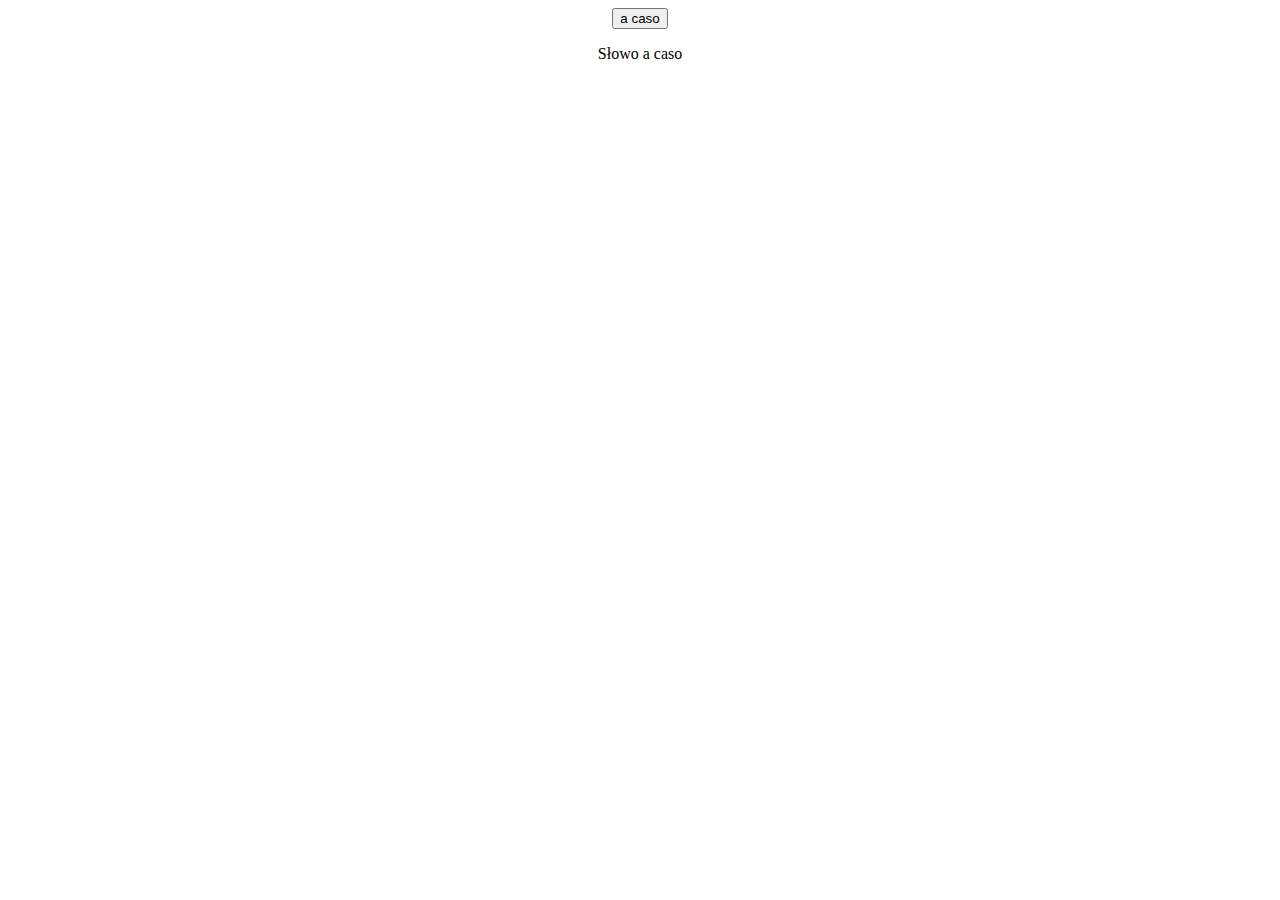
==== acaso.html @ b16a084d "new acaso.html file with plain script" ====
<!DOCTYPE html>
<html lang="pl">
<head>
  <meta charset="UTF-8">
  <meta name="viewport" content="width=device-width, initial-scale=1.0">
  <meta http-equiv="X-UA-Compatible" content="ie=edge">
  <title>a caso</title>
</head>
<body>
  <div id="acaso">
    <button id="acaso__btn">a caso</button>
    <button id="acaso__btn--reset" style="display: none;">kasuj</button>
    <p id="acaso__adress">Słowo a caso</p>
  </div>
<script src="acaso.js"></script>
</body>
</html>
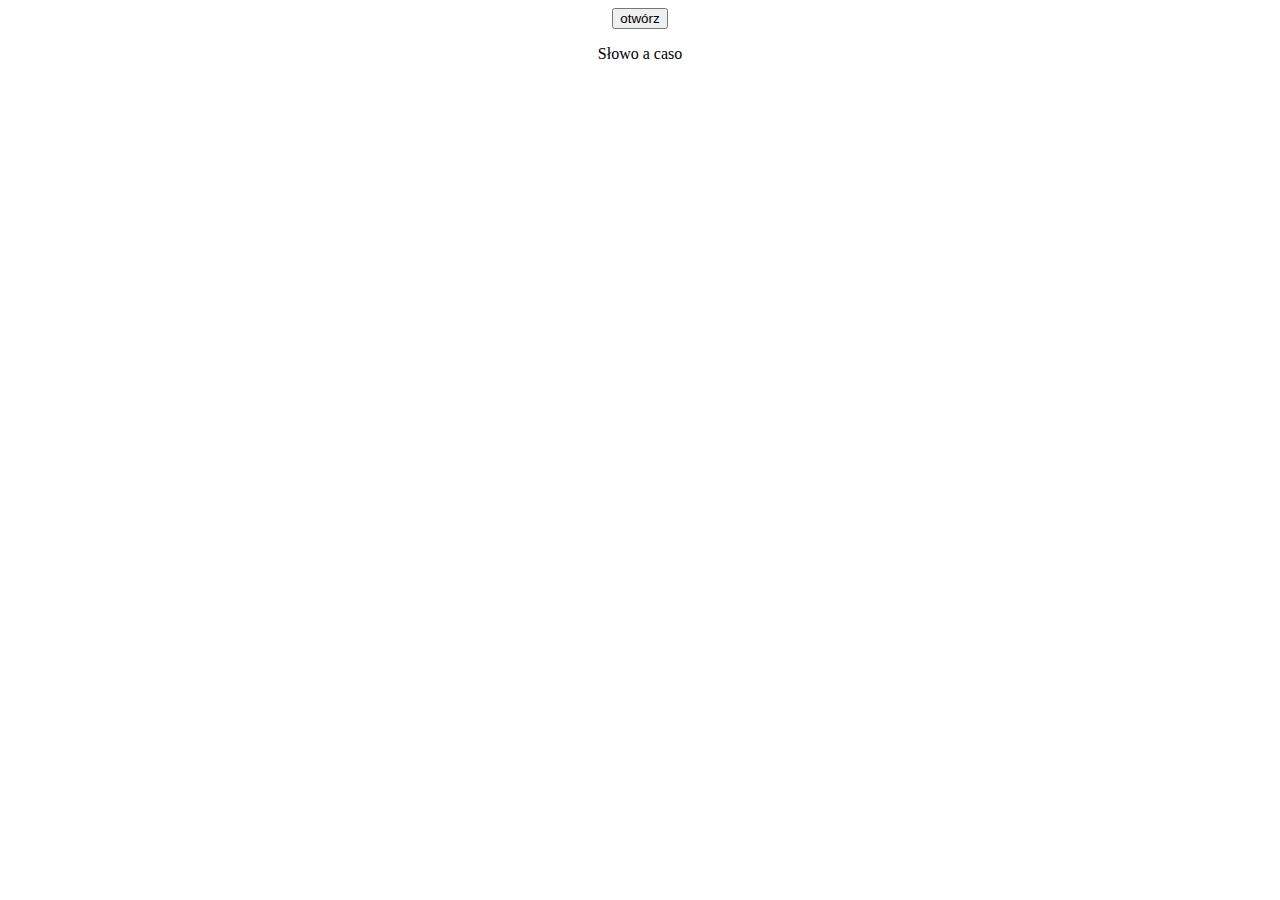
==== commit cefebcb2: "script added to .html file - prepare to deploy in fast.io service as static webpage" ====
--- a/acaso.html
+++ b/acaso.html
@@ -1,17 +1,59 @@
 <!DOCTYPE html>
 <html lang="pl">
-<head>
-  <meta charset="UTF-8">
-  <meta name="viewport" content="width=device-width, initial-scale=1.0">
-  <meta http-equiv="X-UA-Compatible" content="ie=edge">
-  <title>a caso</title>
-</head>
-<body>
-  <div id="acaso">
-    <button id="acaso__btn">a caso</button>
-    <button id="acaso__btn--reset" style="display: none;">kasuj</button>
-    <p id="acaso__adress">Słowo a caso</p>
-  </div>
-<script src="acaso.js"></script>
-</body>
+  <head>
+    <meta charset="UTF-8">
+    <meta name="viewport" content="width=device-width, initial-scale=1.0">
+    <meta http-equiv="X-UA-Compatible" content="ie=edge">
+    <title>a caso</title>
+  </head>
+  <body>
+    <div id="acaso">
+      <button id="acaso__btn">otwórz</button>
+      <button id="acaso__btn--reset" style="display: none;">zamknij</button>
+      <p id="acaso__adress">Słowo a caso</p>
+    </div>
+    <script>
+      const acasoDiv = document.getElementById('acaso');
+      acasoDiv.style.textAlign = 'center';
+      const acasoBtn = document.getElementById('acaso__btn');
+      const acasoBtnReset = document.getElementById('acaso__btn--reset');
+      const acasoAdress = document.getElementById('acaso__adress');
+      const ewangelie = [0, 'Mt', 'Mk', 'Łk', 'J'];
+      const rozdzMt = 28;
+      const rozdzMk = 16;
+      const rozdzLk = 24
+      const rozdzJ = 21;
+      const rozdzialy = [0, rozdzMt, rozdzMk, rozdzLk, rozdzJ];
+      const wersMt = [0,25,23,17,25,48,34,29,34,38,42,30,50,58,36,39,28,27,35,30,34,46,46,39,51,46,75,66,20];
+      const wersMk = [0,45,28,35,41,43,56,37,38,50,52,33,44,37,72,47,20];
+      const wersLk = [0,80,52,38,44,39,49,50,56,62,42,54,59,35,35,32,31,37,43,48,47,38,71,56,53];
+      const wersJ = [0,51,25,36,54,47,71,53,59,41,42,57,50,38,31,27,33,26,40,42,31,25];
+      const wersety = [0, wersMt, wersMk, wersLk, wersJ];
+      let wynik = [];
+        
+      const losuj = () => {
+        if (wynik.length === 3) return;
+
+        const losowaEwangelia = Math.floor(Math.random() * 4 + 1);
+        const losowyRozdzial = Math.floor(Math.random() * rozdzialy[losowaEwangelia] + 1);
+        const losowyWers = Math.floor(Math.random() * wersety[losowaEwangelia][losowyRozdzial] + 1);
+
+        acasoAdress.innerHTML = ewangelie[losowaEwangelia] + ' ' + losowyRozdzial + ',' + losowyWers;
+        wynik.push(losowaEwangelia, losowyRozdzial, losowyWers); 
+        console.log(wynik);
+        acasoBtnReset.style.display = 'inline-block';
+        acasoBtn.style.display = 'none';
+      };
+
+      const reset = () => {
+        wynik = [];
+        acasoAdress.innerHTML = 'Słowo a caso';
+        acasoBtnReset.style.display = 'none';
+        acasoBtn.style.display = 'inline-block';
+      };
+
+      acasoBtn.addEventListener('click', losuj);
+      acasoBtnReset.addEventListener('click', reset);
+    </script>
+  </body>
 </html>